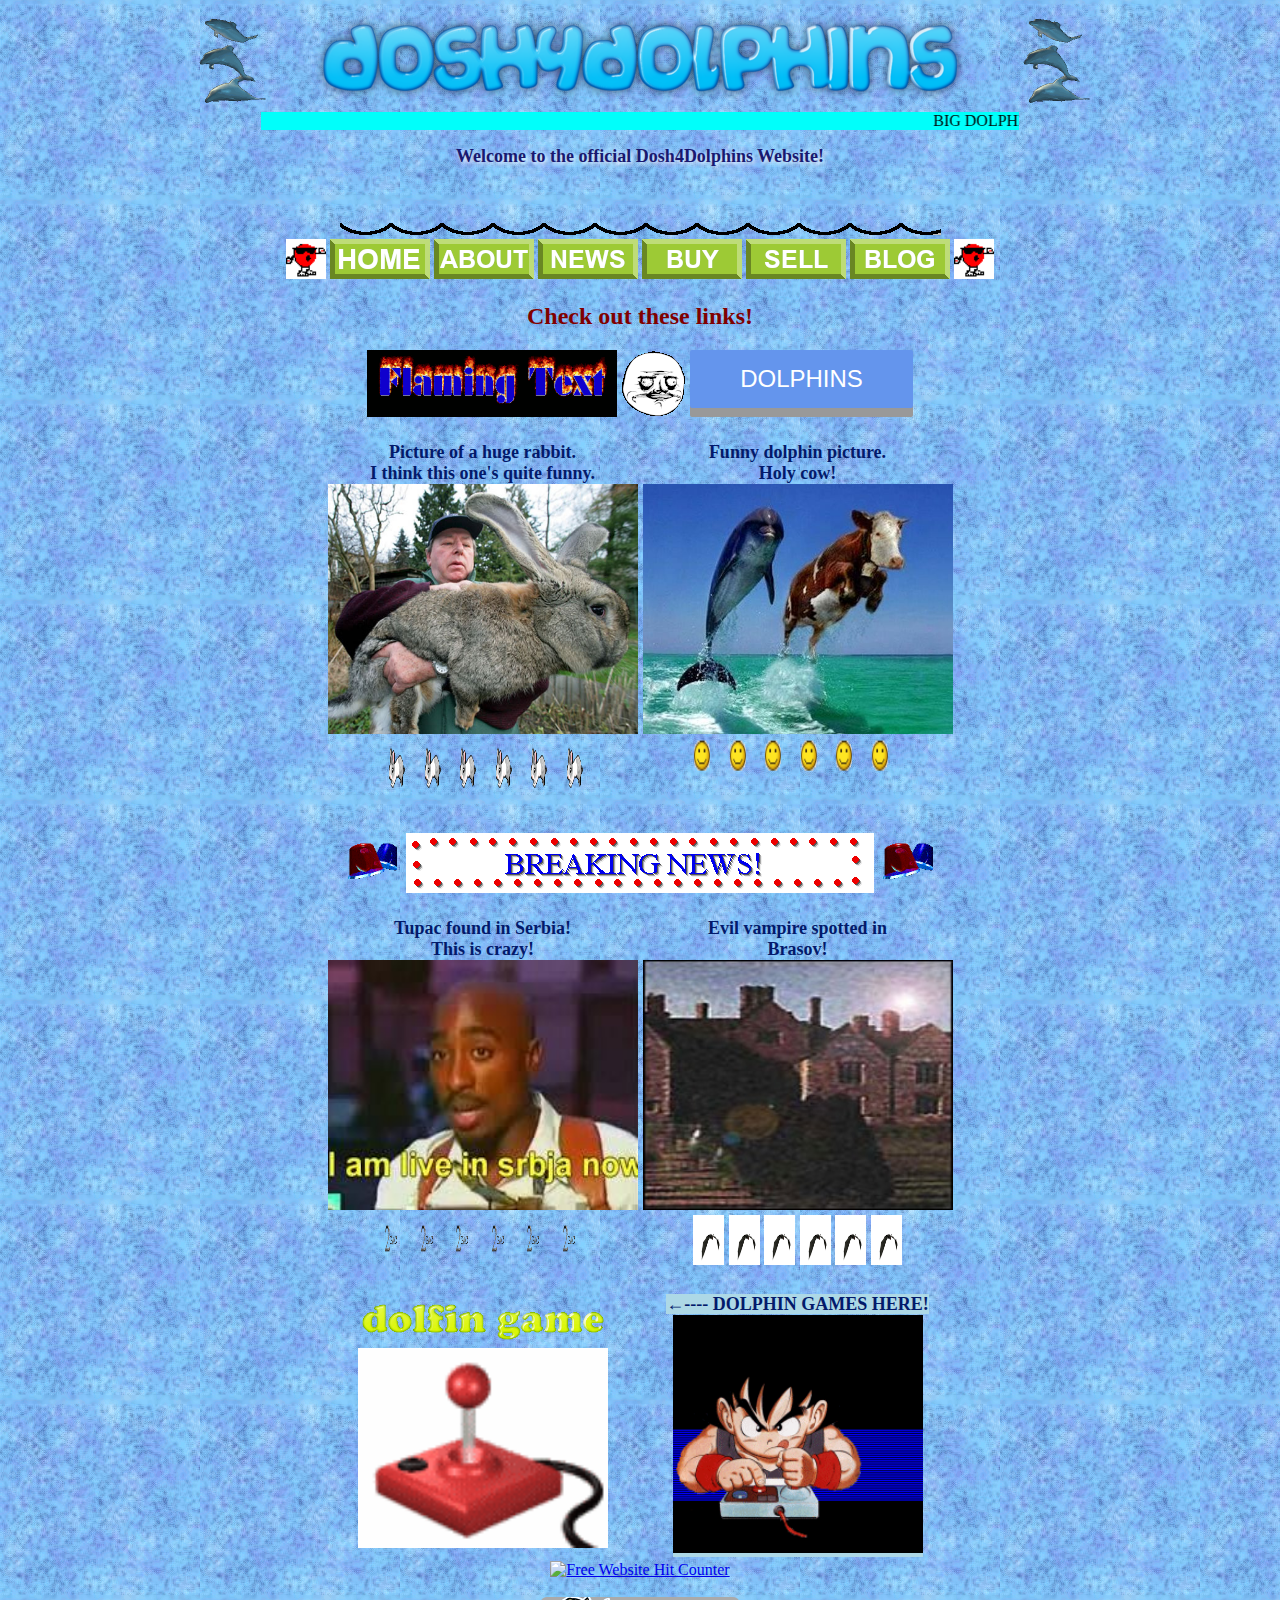
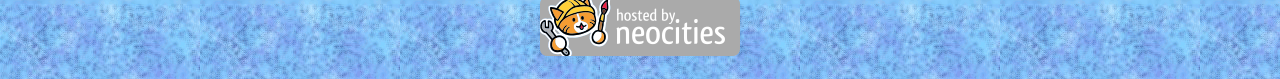
==== home/index.html @ c6d599a1 "Added literally everything" ====
<!DOCTYPE html> <!-- https://gifcities.org/ -->
<html>
  <head>
    <style>
    @font-face {
    font-family: 'comic_sans_msregular';
    src: url(https://dosh4dolphins.neocities.org/comicsans/fart-webfont.woff);
    }
    </style>
    <meta charset="UTF-8">
    <meta name="viewport" content="width=device-width, initial-scale=1.0">
    <title>Dosh4Dolphins</title>
    <link rel="icon" href="/favicon.ico">
    <link href="/style.css" rel="stylesheet" type="text/css" media="all">
    <script src='http://www.midijs.net/lib/midi.js'></script>
    <script>MIDIjs.play('/song/beethovens5th.mid');</script>
  </head>
  <body>
    <div style="text-align: center;"><img src="dolphinsGif1.gif" height="100"><img src="logo.png" height="100"><img src="dolphinsGif1.gif" height="100"></div>
    <div style="text-align: center;"><marquee bgcolor="#00FFFB" scrollamount="10" width="60%">BIG DOLPHINS = BIG DOSH!</marquee></div>
    <h1 style="text-align:center">Welcome to the official Dosh4Dolphins Website!</h1>
    <div style="text-align: center;"><img src="dolphinsGif2.gif" height="56"></div>
    <center>
      <img src="lol.gif" height="40">
      <a href="/home"><img src="buttonHome.png"></a>
      <a href="/about"><img src="buttonAbout.png"></a>
      <a href="/news"><img src="buttonNews.png"></a>
      <a href="/buy"><img src="buttonBuy.png"></a>
      <a href="/sell"><img src="buttonSell.png"></a>
      <a href="/blog"><img src="buttonBlog.png"></a>
      <img src="lol.gif" height="40">
    </center>
    <h2>Check out these links!</h2>
    <center>
      <a href="https://www5.flamingtext.com"><img src="flamingText.gif"></a>
      <a href="https://www.google.com/search?q=gta+3+free+cra+downloa"><img src="meGusta.gif"></a>
      <button class="button">DOLPHINS</button>
    </center>
    <center>
      <table style="width:50%">
        <tr>
          <td style="width:50%">
            <p><strong>Picture of a huge rabbit. <br>I think this one's quite funny.</strong><br>
            <img src="chungus1.jpg" height=250 width=310 alt="Fat Ass Rabbit"><br>
            <img width="10%" height=50 src="rabbit.gif">
            <img width="10%" height=50 src="rabbit.gif">
            <img width="10%" height=50 src="rabbit.gif">
            <img width="10%" height=50 src="rabbit.gif">
            <img width="10%" height=50 src="rabbit.gif">
            <img width="10%" height=50 src="rabbit.gif">
            </p>
          </td>
          <td style="width:50%">
            <p><strong>Funny dolphin picture.<br>Holy cow!</strong><br>
            <img src="funnyDolphin.jpg" height=250 width=310 alt="Cow"><br>
            <img width="10%" height=50 src="rofl.gif">
            <img width="10%" height=50 src="rofl.gif">
            <img width="10%" height=50 src="rofl.gif">
            <img width="10%" height=50 src="rofl.gif">
            <img width="10%" height=50 src="rofl.gif">
            <img width="10%" height=50 src="rofl.gif">
            </p>
          </td>
        </tr>
      </table>
    </center>
    <center>
    <br>
    <img src="alarm.gif" height=60><img src="BREAKING.gif"><img src="alarm.gif" height=60><br>
      <table style="width:50%">
        <tr>
          <td style="width:50%">
            <p><strong>Tupac found in Serbia! <br>This is crazy!</strong><br>
            <img src="tupac.jpg" height=250 width=310 alt="TUPAC"><br>
            <img width="10%" height=50 src="tupac.gif">
            <img width="10%" height=50 src="tupac.gif">
            <img width="10%" height=50 src="tupac.gif">
            <img width="10%" height=50 src="tupac.gif">
            <img width="10%" height=50 src="tupac.gif">
            <img width="10%" height=50 src="tupac.gif">
            </p>
          </td>
          <td style="width:50%">
            <p><strong>Evil vampire spotted in<br>Brasov!</strong><br>
            <img src="vamp2.jpg" height=250 width=310 alt="VAMP!"><br>
            <img width="10%" height=50 src="vamp.gif">
            <img width="10%" height=50 src="vamp.gif">
            <img width="10%" height=50 src="vamp.gif">
            <img width="10%" height=50 src="vamp.gif">
            <img width="10%" height=50 src="vamp.gif">
            <img width="10%" height=50 src="vamp.gif">
            </p>
          </td>
        </tr>
      </table>
    </center>
    <center>
      <table style="width:50%">
        <tr>
          <td style="width:50%">
            <img src="game.gif" width=250 alt="GAMING"><br>
            <img src="gaming2.gif" width=250 alt="GAMING ZONE">
          </td>
          <td style="width:50%">
            <p2><strong>←---- DOLPHIN GAMES HERE!
            <img src="gokuvidgame.gif" width=250 alt="Goku Gaming">
            </p2>
          </td>
        </tr>
      </table>
    </center>
    <div align='center'><a href='https://www.free-website-hit-counter.com'><img src='https://www.free-website-hit-counter.com/c.php?d=9&id=132041&s=44' border='0' alt='Free Website Hit Counter'></a><br><small><a href='https://www.free-website-hit-counter.com' title="Free Website Hit Counter"> </a></small></div> <!-- Hit Counter -->
    <center><p><a href="https://neocities.org"><img src="/neocities.png"></a></p></center>
  </body>
</html>
---- style.css ----
body {
  background-image: url("home/bg.gif");
  background-repeat: repeat;
  background-color: #ADD8E6;
  color: black;
  font-family: "comic_sans_msregular";
  font-size: 100%;
}
h1 {
  color: #191970;
  font-size: large;
  text-shadow: 2px 2px 4px #FFFFFF;
}
h2 {
  text-align:center;
  color: #800000;
}
.column {
  float: left;
  margin: auto;
  width: 8%;
  text-align: center;
}
.row::after {
  content: "";
  clear: both;
  display: table;
}
.button {
  padding: 15px 50px;
  vertical-align: top;
  font-size: 24px;
  text-align: center;
  cursor: pointer;
  outline: none;
  color: #fff;
  background-color: #6495ED;
  border: none;
  border-radius: 2px;
  box-shadow: 0 9px #999;
}
.button:hover {
  background-color: #5681CC;
  box-shadow: 0 5px #666;
  transform: translateY(4px);
}
p {
  font-size: large;
  color: #031A6B;
  text-align: center;
}
p2 {
  font-size: large;
  color: #031A6B;
  text-align: center;
  background-color: #ADD8E6;
}
.poopbox img {
    float: left;
}
.poopbox p {
    float: right;
}
table {
  text-align:center;
}
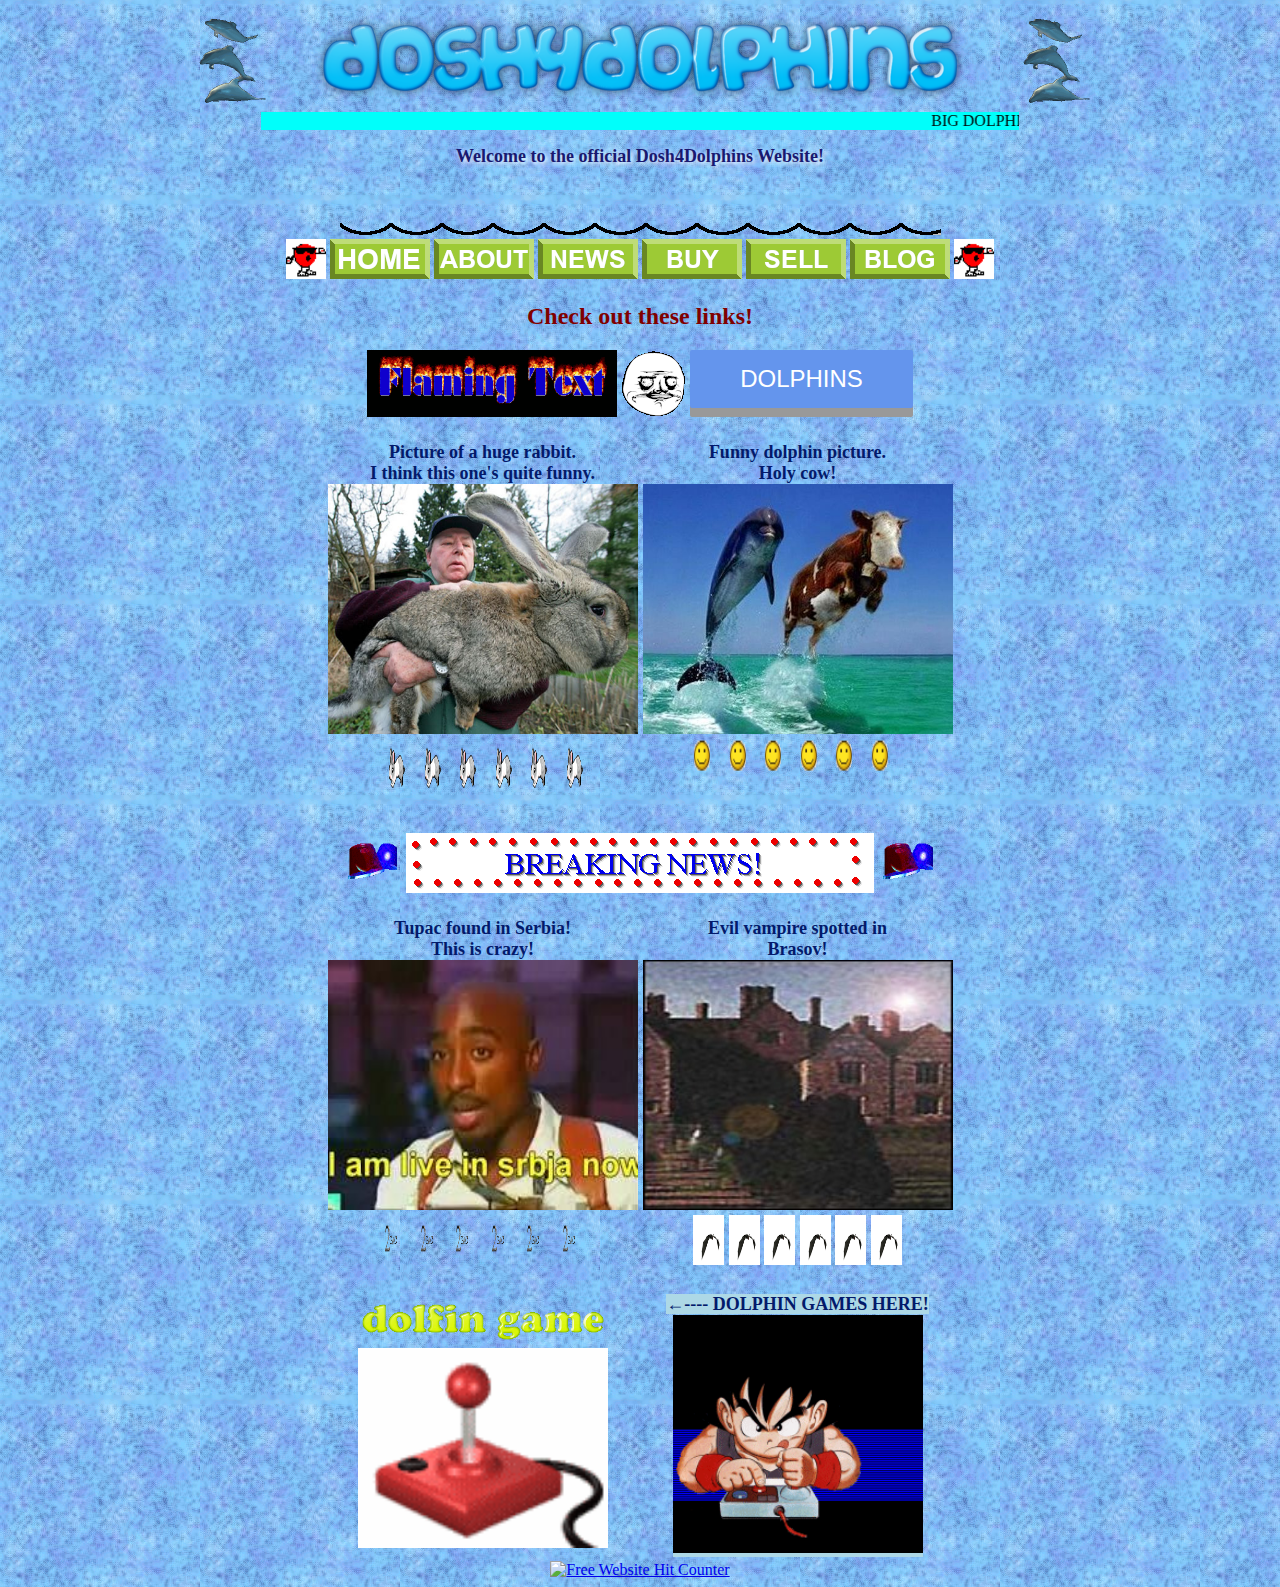
==== commit 5b87d36a: "Removed "Hosted by Neocities.org" from Home" ====
--- a/home/index.html
+++ b/home/index.html
@@ -110,6 +110,5 @@
       </table>
     </center>
     <div align='center'><a href='https://www.free-website-hit-counter.com'><img src='https://www.free-website-hit-counter.com/c.php?d=9&id=132041&s=44' border='0' alt='Free Website Hit Counter'></a><br><small><a href='https://www.free-website-hit-counter.com' title="Free Website Hit Counter"> </a></small></div> <!-- Hit Counter -->
-    <center><p><a href="https://neocities.org"><img src="/neocities.png"></a></p></center>
   </body>
-</html>+</html>
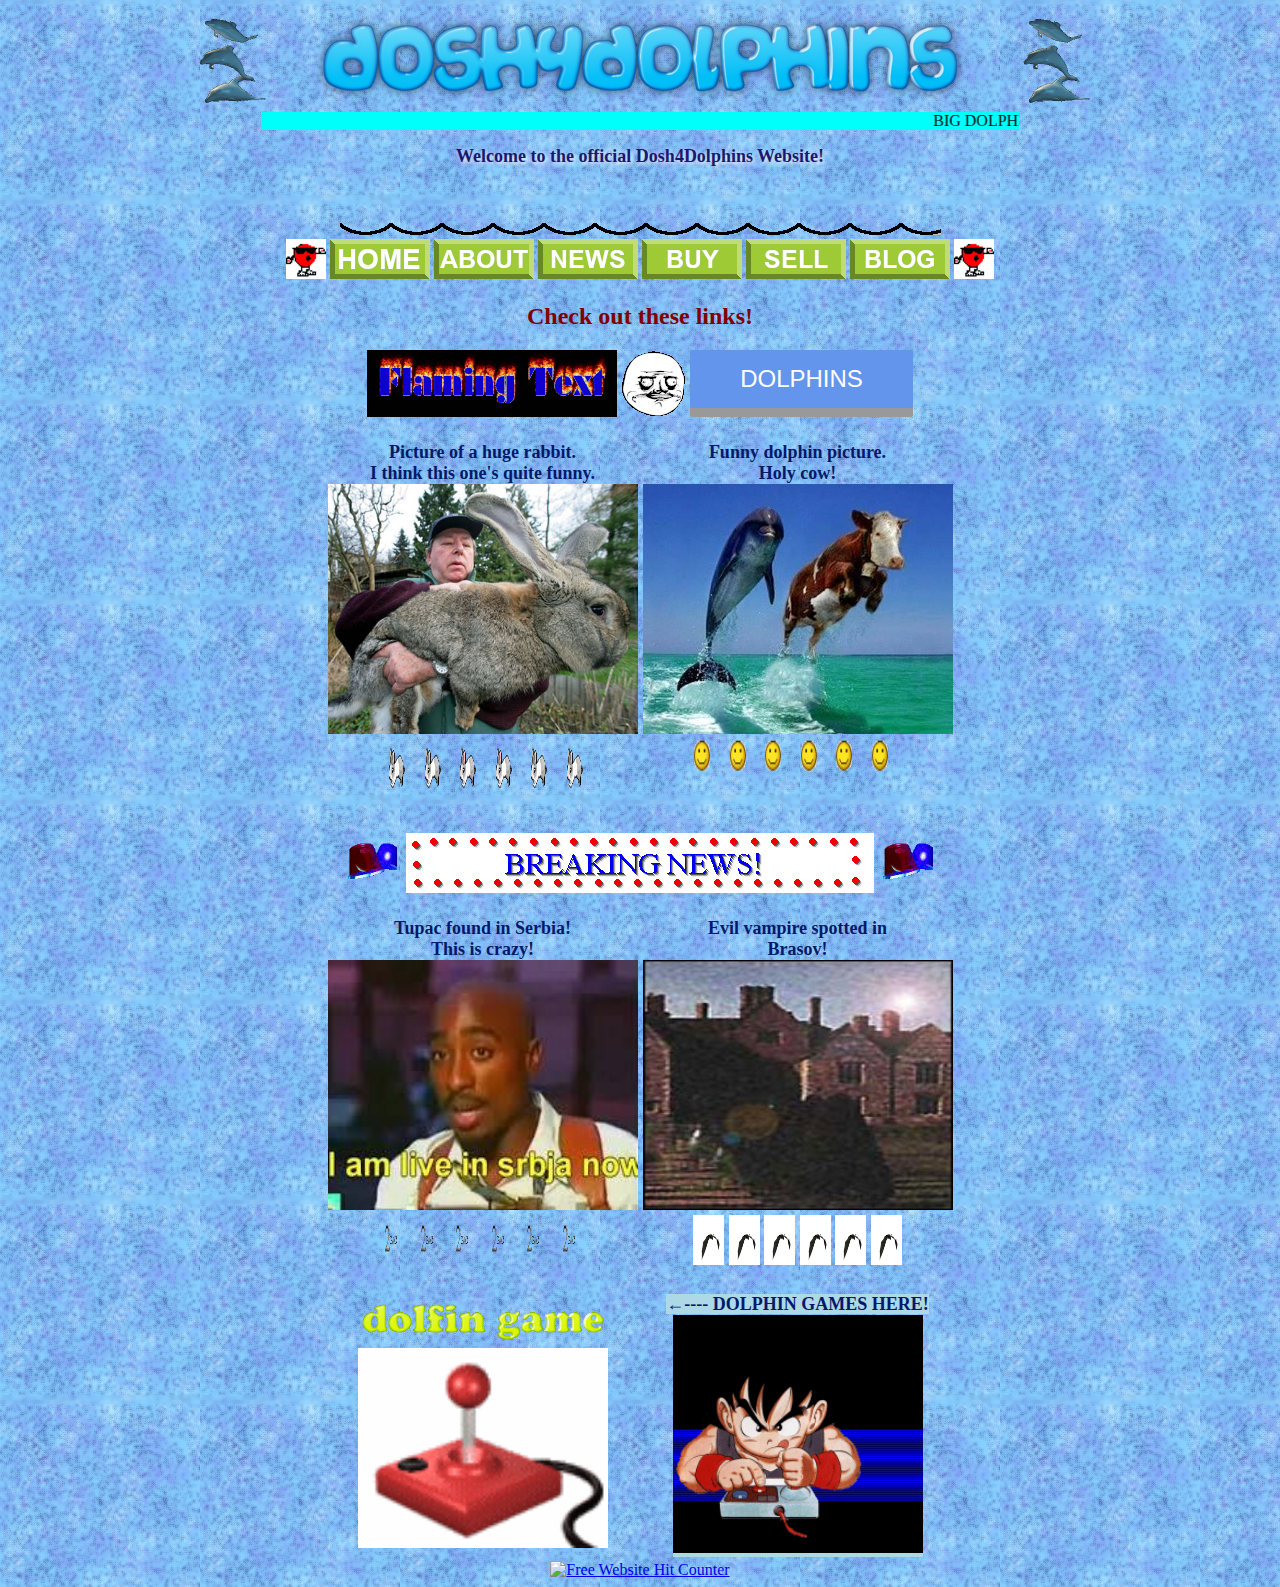
==== commit cc280661: "Almost fixed the gaming text" ====
--- a/home/index.html
+++ b/home/index.html
@@ -101,7 +101,7 @@
             <img src="game.gif" width=250 alt="GAMING"><br>
             <img src="gaming2.gif" width=250 alt="GAMING ZONE">
           </td>
-          <td style="width:50%">
+          <td style="width:50%; text-align: center;">
             <p2><strong>←---- DOLPHIN GAMES HERE!
             <img src="gokuvidgame.gif" width=250 alt="Goku Gaming">
             </p2>
